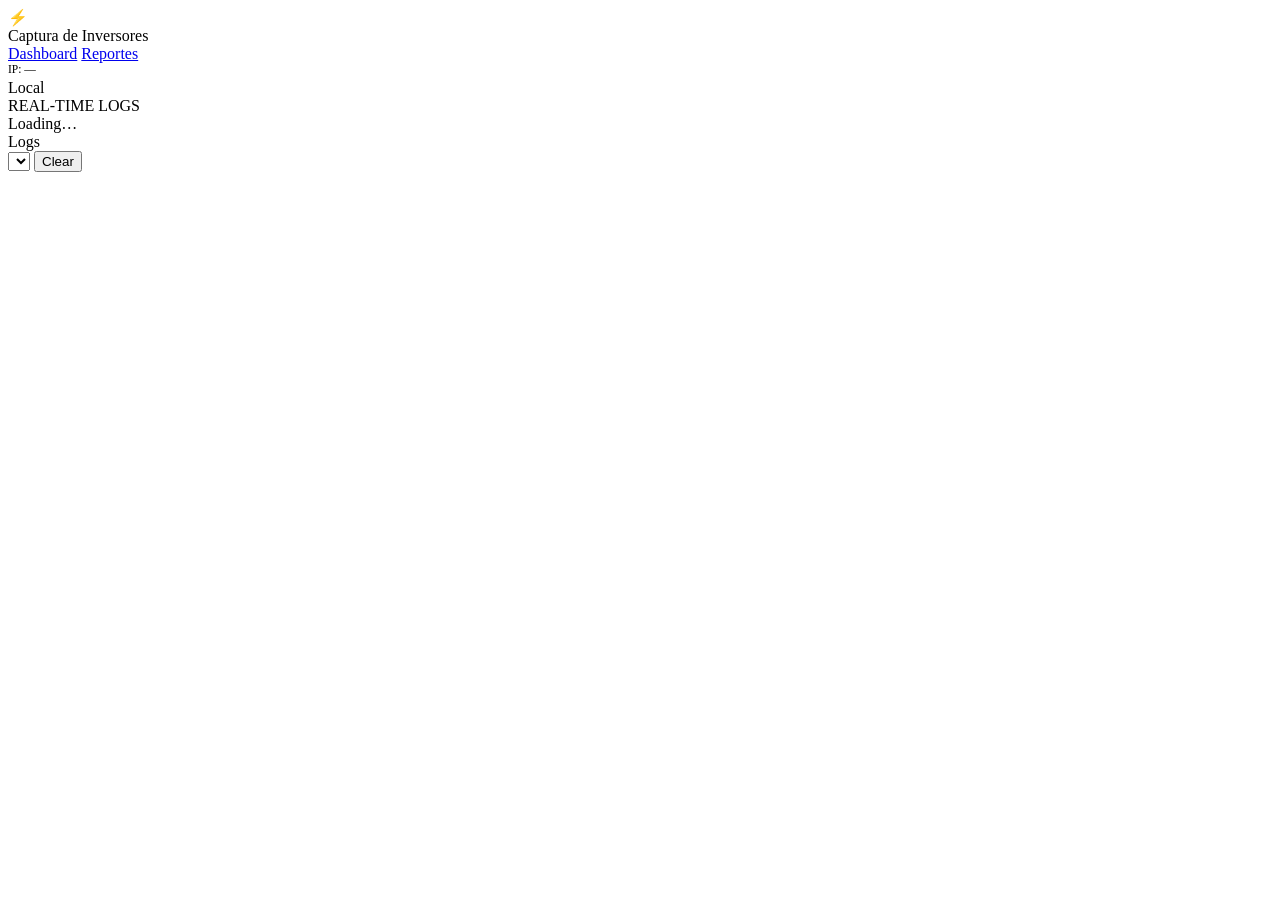
==== webui/logs.html @ 6b933d0f "Initial commit of deploy version" ====
<!doctype html>
<html lang="es">
  <head>
    <meta charset="utf-8" />
    <meta name="viewport" content="width=device-width, initial-scale=1" />
    <title>Captura de Inversores - Logs</title>
    <link rel="icon" href="/rayo.ico" type="image/x-icon" />
    <link rel="stylesheet" href="/styles.css" />
  </head>
  <body data-page="logs">
    <div class="shell">
      <aside class="sidebar">
        <div class="brand">
          <div class="brand-mark">⚡</div>
          <div class="brand-name">Captura de Inversores</div>
        </div>

        <nav class="nav">
          <a class="nav-item" href="/dashboard" data-nav="dashboard">Dashboard</a>
          <a class="nav-item" href="/reports" data-nav="reports">Reportes</a>
        </nav>

        <div class="sidebar-footer">
          <div class="muted" style="font-size: 0.72rem; margin-bottom: 4px;" id="sidebar-net">IP: —</div>
          <div class="muted" id="sidebar-foot">Local</div>
        </div>
      </aside>

      <div class="main">
        <header class="topbar">
          <div>
            <div class="page-title">REAL-TIME LOGS</div>
            <div class="page-sub" id="top-status">Loading…</div>
          </div>
        </header>

        <main class="content">
          <section class="panel">
            <div class="panel-head">
              <div class="panel-title">Logs</div>
              <div class="panel-actions">
                <select class="select" id="log-provider"></select>
                <button class="btn btn-ghost" id="log-clear">Clear</button>
              </div>
            </div>
            <pre class="log log-max" id="log-view"></pre>
          </section>
        </main>
      </div>
    </div>

    <script src="/app.js"></script>
  </body>
</html>
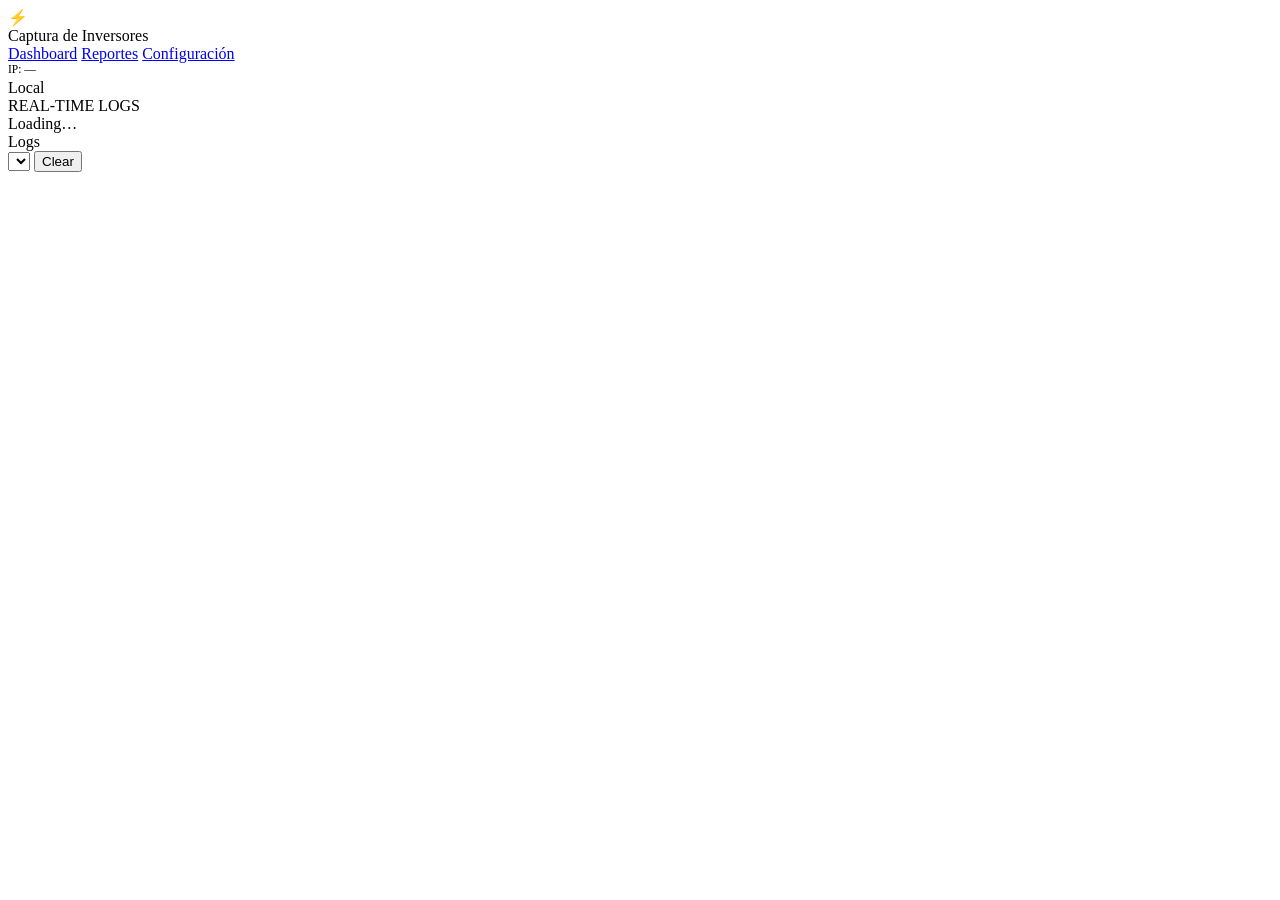
==== commit ef160acf: "Add settings page to sidebar navigation for easier web configuration" ====
--- a/webui/logs.html
+++ b/webui/logs.html
@@ -18,6 +18,7 @@
         <nav class="nav">
           <a class="nav-item" href="/dashboard" data-nav="dashboard">Dashboard</a>
           <a class="nav-item" href="/reports" data-nav="reports">Reportes</a>
+          <a class="nav-item" href="/settings" data-nav="settings">Configuración</a>
         </nav>
 
         <div class="sidebar-footer">
